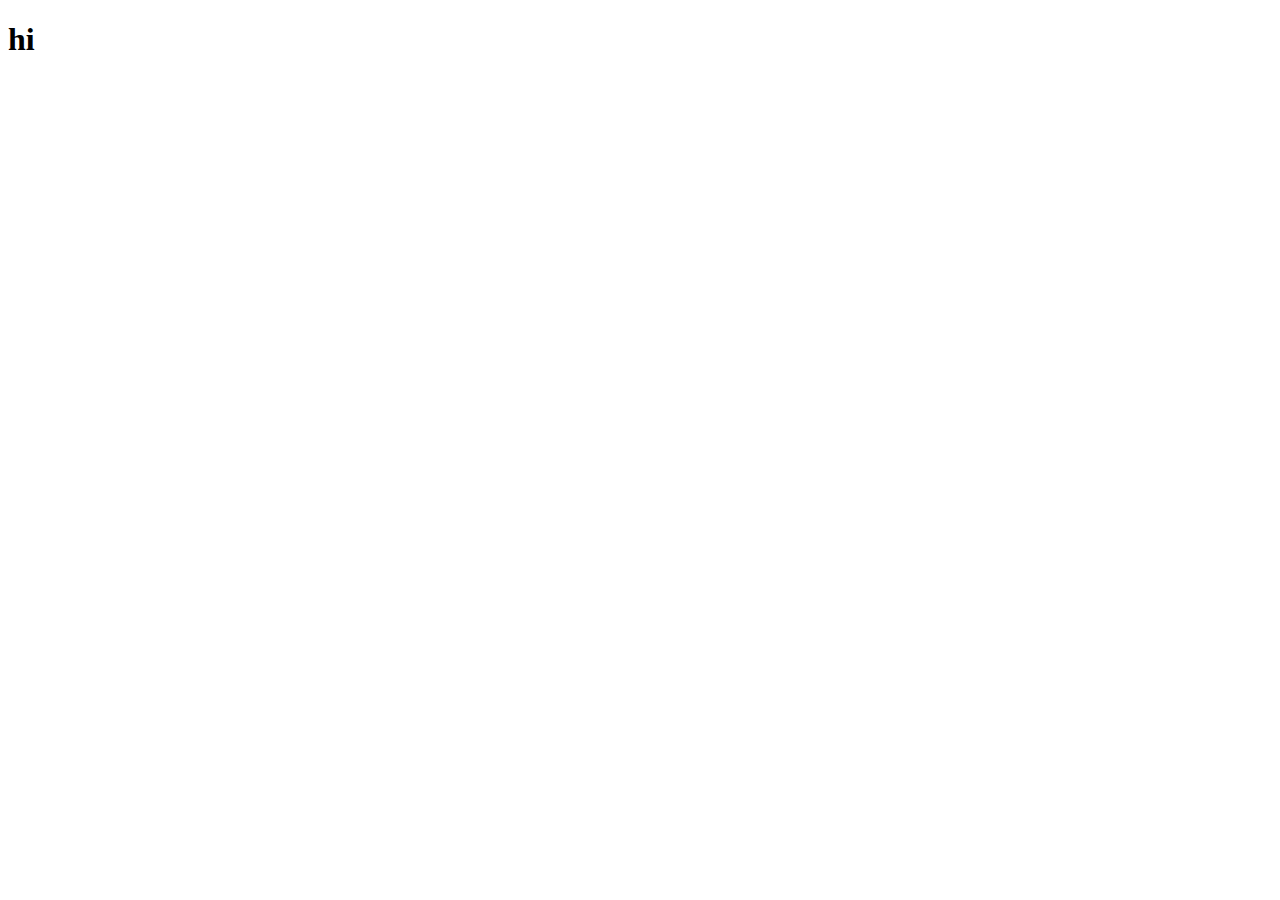
==== index.html @ 3cea9403 "first commit" ====
<!DOCTYPE html>
<html lang="en">
<head>
    <meta charset="UTF-8">
    <meta name="viewport" content="width=device-width, initial-scale=1.0">
    <title>Document</title>
</head>
<body>
    <h1>hi</h1>
</body>
</html>
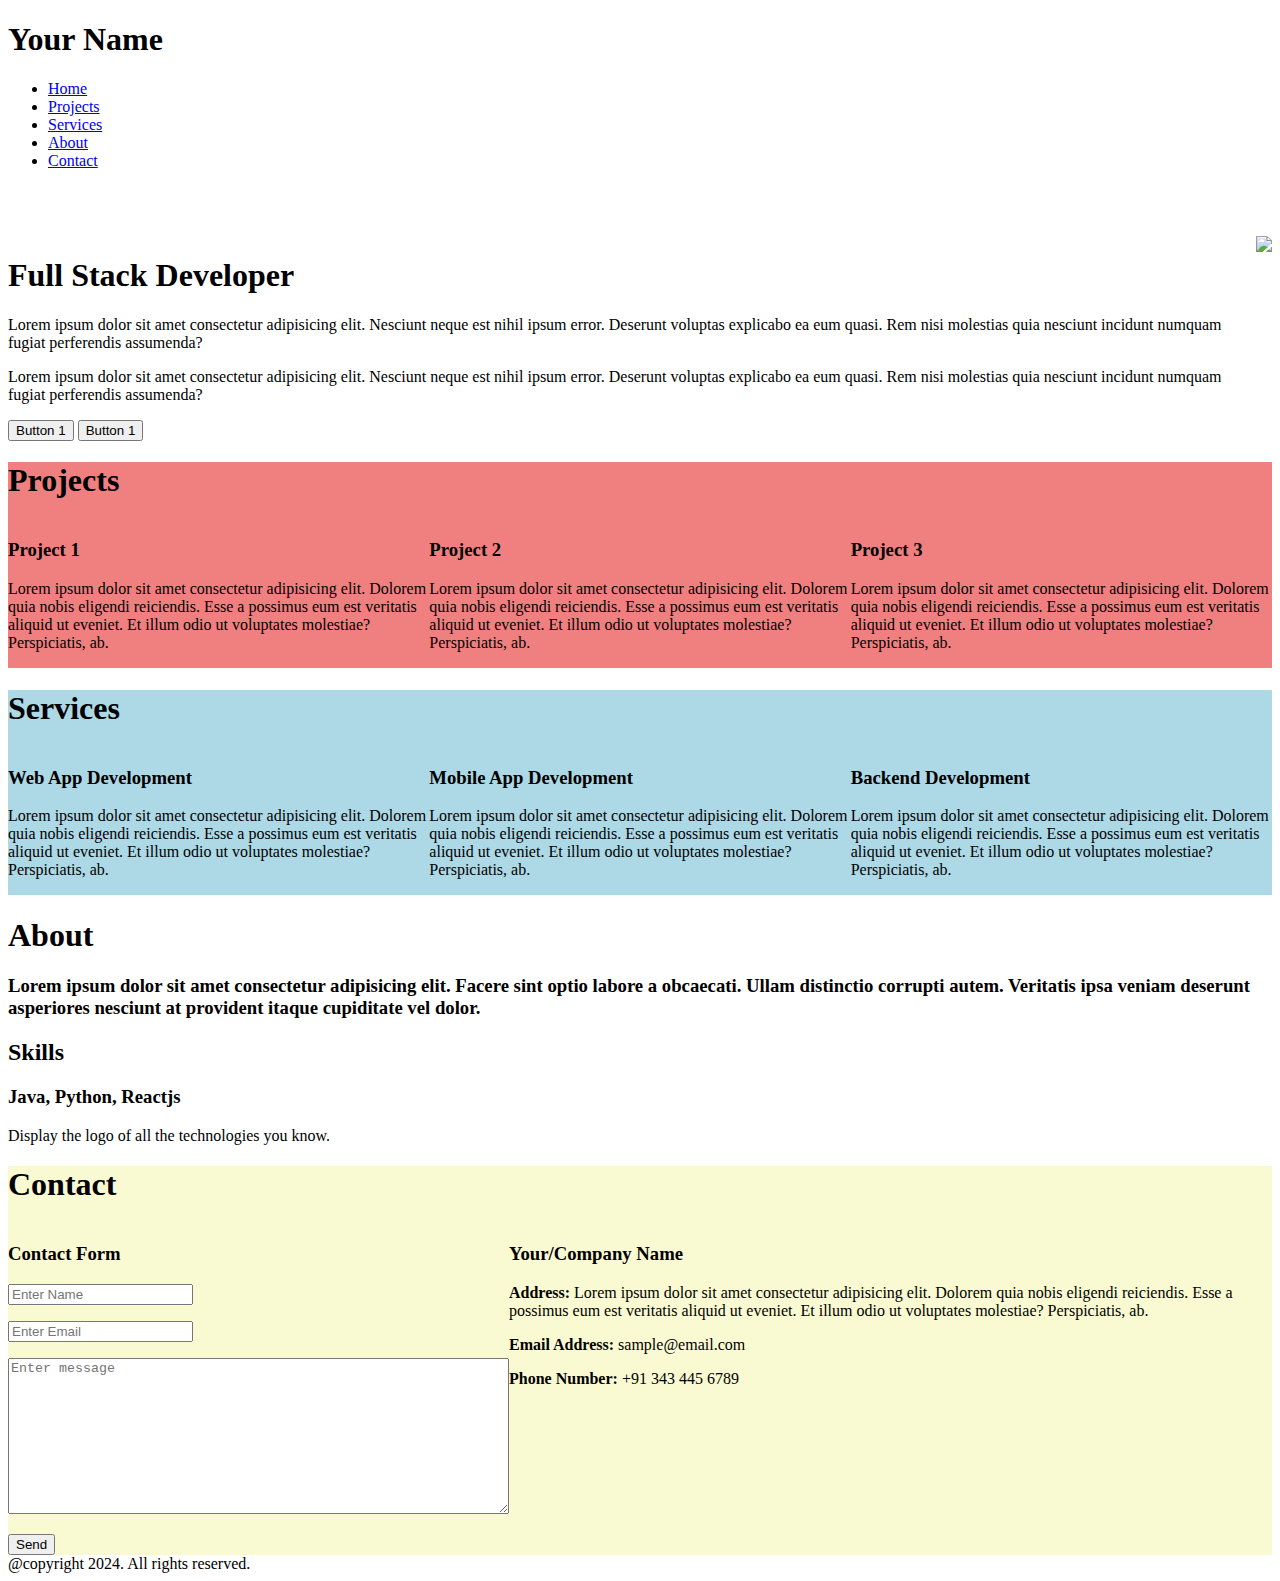
==== commit 7aa4b668: "added file" ====
--- a/index.html
+++ b/index.html
@@ -1,11 +1,175 @@
+
 <!DOCTYPE html>
 <html lang="en">
-<head>
-    <meta charset="UTF-8">
-    <meta name="viewport" content="width=device-width, initial-scale=1.0">
-    <title>Document</title>
-</head>
-<body>
-    <h1>hi</h1>
-</body>
-</html>+  <head>
+    <meta charset="UTF-8" />
+    <meta name="viewport" content="width=device-width, initial-scale=1.0" />
+    <title>Your Name</title>
+    <link rel="icon" type="image/x-icon" href="assets/images/ball.png" />
+    <link rel="stylesheet" href="assets/css/styles.css" />
+  </head>
+  <body>
+    <div class="container">
+      <div class="header-row"> 
+        <div class="box"><h1>Your Name</h1></div>
+        <div class="box">
+          <ul>
+            <li><a href="#home">Home</a></li>
+            <li><a href="#projects">Projects</a></li>
+            <li><a href="#services">Services</a></li>
+            <li><a href="#about">About</a></li>
+
+            <li><a href="#contact">Contact</a></li>
+          </ul>
+        </div>
+      </div>
+
+      <div class="row" id="home">
+        <div style="display: flex;padding-top: 50px;">
+          <div class="box">
+            <h1>Full Stack Developer</h1>
+            <p>
+              Lorem ipsum dolor sit amet consectetur adipisicing elit. Nesciunt
+              neque est nihil ipsum error. Deserunt voluptas explicabo ea eum
+              quasi. Rem nisi molestias quia nesciunt incidunt numquam fugiat
+              perferendis assumenda?
+            </p>
+            <p>
+              Lorem ipsum dolor sit amet consectetur adipisicing elit. Nesciunt
+              neque est nihil ipsum error. Deserunt voluptas explicabo ea eum
+              quasi. Rem nisi molestias quia nesciunt incidunt numquam fugiat
+              perferendis assumenda?
+            </p>
+            <button>Button 1</button>
+            <button>Button 1</button>
+          </div>
+          <div class="box">
+            <img src="https://picsum.photos/id/2/400/400" />
+          </div>
+        </div>
+      </div>
+
+      <div id="projects" class="row" style="background-color: lightcoral">
+        <h1>Projects</h1>
+        <div style="display: flex">
+          <div class="box">
+            <h3>Project 1</h3>
+            <p>
+              Lorem ipsum dolor sit amet consectetur adipisicing elit. Dolorem
+              quia nobis eligendi reiciendis. Esse a possimus eum est veritatis
+              aliquid ut eveniet. Et illum odio ut voluptates molestiae?
+              Perspiciatis, ab.
+            </p>
+          </div>
+
+          <div class="box">
+            <h3>Project 2</h3>
+            <p>
+              Lorem ipsum dolor sit amet consectetur adipisicing elit. Dolorem
+              quia nobis eligendi reiciendis. Esse a possimus eum est veritatis
+              aliquid ut eveniet. Et illum odio ut voluptates molestiae?
+              Perspiciatis, ab.
+            </p>
+          </div>
+
+          <div class="box">
+            <h3>Project 3</h3>
+            <p>
+              Lorem ipsum dolor sit amet consectetur adipisicing elit. Dolorem
+              quia nobis eligendi reiciendis. Esse a possimus eum est veritatis
+              aliquid ut eveniet. Et illum odio ut voluptates molestiae?
+              Perspiciatis, ab.
+            </p>
+          </div>
+        </div>
+      </div>
+      <div id="services" class="row" style="background-color: lightblue">
+        <h1>Services</h1>
+        <div style="display: flex">
+          <div class="box">
+            <h3>Web App Development</h3>
+            <p>
+              Lorem ipsum dolor sit amet consectetur adipisicing elit. Dolorem
+              quia nobis eligendi reiciendis. Esse a possimus eum est veritatis
+              aliquid ut eveniet. Et illum odio ut voluptates molestiae?
+              Perspiciatis, ab.
+            </p>
+          </div>
+
+          <div class="box">
+            <h3>Mobile App Development</h3>
+            <p>
+              Lorem ipsum dolor sit amet consectetur adipisicing elit. Dolorem
+              quia nobis eligendi reiciendis. Esse a possimus eum est veritatis
+              aliquid ut eveniet. Et illum odio ut voluptates molestiae?
+              Perspiciatis, ab.
+            </p>
+          </div>
+
+          <div class="box">
+            <h3>Backend Development</h3>
+            <p>
+              Lorem ipsum dolor sit amet consectetur adipisicing elit. Dolorem
+              quia nobis eligendi reiciendis. Esse a possimus eum est veritatis
+              aliquid ut eveniet. Et illum odio ut voluptates molestiae?
+              Perspiciatis, ab.
+            </p>
+          </div>
+        </div>
+      </div>
+      <div id="about" class="row">
+        <h1>About</h1>
+        <h3>
+          Lorem ipsum dolor sit amet consectetur adipisicing elit. Facere sint
+          optio labore a obcaecati. Ullam distinctio corrupti autem. Veritatis
+          ipsa veniam deserunt asperiores nesciunt at provident itaque
+          cupiditate vel dolor.
+        </h3>
+        <h2>Skills</h2>
+        <h3>Java, Python, Reactjs</h3>
+        <p>Display the logo of all the technologies you know.</p>
+      </div>
+      <div
+        id="contact"
+        class="row"
+        style="background-color: lightgoldenrodyellow"
+      >
+        <h1>Contact</h1>
+        <div style="display: flex">
+         
+
+          <div class="box">
+            <h3>Contact Form</h3>
+            <p>
+             <input type="text" placeholder="Enter Name">
+            </p>
+            <p>
+              <input type="email" placeholder="Enter Email">
+             </p>
+             <p>
+              <textarea rows="10" cols="60" placeholder="Enter message"></textarea>
+             </p>
+             <button>Send</button>
+          </div>
+
+          <div class="box">
+            <h3>Your/Company Name</h3>
+            <p>
+              <b>Address: </b>Lorem ipsum dolor sit amet consectetur adipisicing elit. Dolorem
+              quia nobis eligendi reiciendis. Esse a possimus eum est veritatis
+              aliquid ut eveniet. Et illum odio ut voluptates molestiae?
+              Perspiciatis, ab.
+            </p>
+            <p>
+              <b>Email Address: </b>sample@email.com
+            </p>
+            <p>
+              <b>Phone Number: </b>+91 343 445 6789
+            </p>
+          </div>
+        </div>
+      </div>
+      <div class="footer">@copyright 2024. All rights reserved.</div>
+    </div>
+  </body>
+</html>
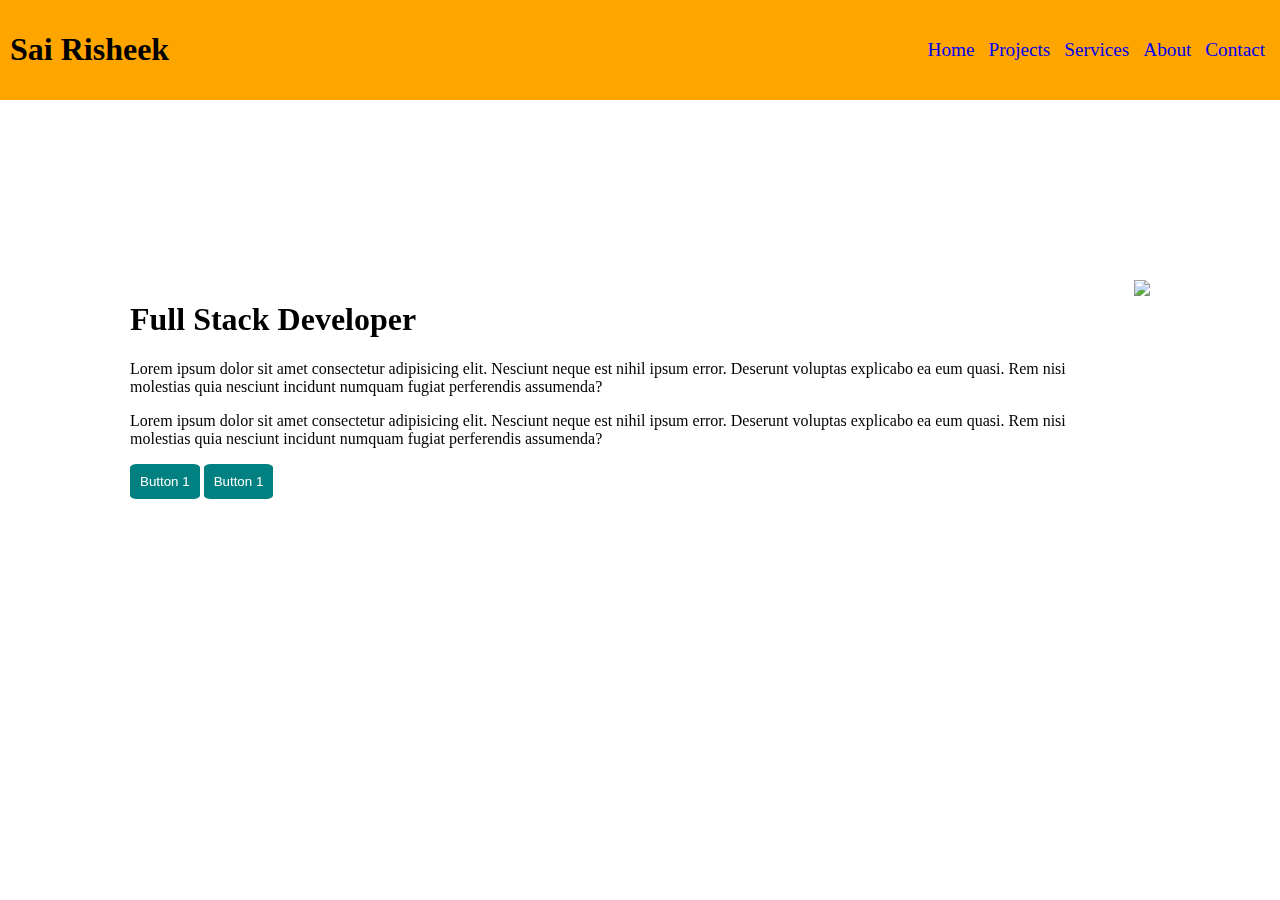
==== commit 0be4cff9: "html modifed" ====
--- a/index.html
+++ b/index.html
@@ -11,7 +11,7 @@
   <body>
     <div class="container">
       <div class="header-row"> 
-        <div class="box"><h1>Your Name</h1></div>
+        <div class="box"><h1>Sai Risheek</h1></div>
         <div class="box">
           <ul>
             <li><a href="#home">Home</a></li>
@@ -53,32 +53,30 @@
         <h1>Projects</h1>
         <div style="display: flex">
           <div class="box">
-            <h3>Project 1</h3>
+           <a href="./mystore/index.html" target="_blank"><h3>Project 1</h3></a> 
             <p>
-              Lorem ipsum dolor sit amet consectetur adipisicing elit. Dolorem
-              quia nobis eligendi reiciendis. Esse a possimus eum est veritatis
-              aliquid ut eveniet. Et illum odio ut voluptates molestiae?
-              Perspiciatis, ab.
+              Developed a static web app for an online store using HTML and CSS to display products. Designed and styled responsive pages showcasing items with detailed descriptions and images. Focused on clean, user-friendly layouts to enhance the browsing experience. This project improved my front-end development skills and understanding of web design principles.
             </p>
           </div>
 
           <div class="box">
-            <h3>Project 2</h3>
+            <a href="https://sairisheek4.github.io/password-checker/" target="_blank"><h3>PASSWORD-CHECKER</h3></a>
             <p>
-              Lorem ipsum dolor sit amet consectetur adipisicing elit. Dolorem
-              quia nobis eligendi reiciendis. Esse a possimus eum est veritatis
-              aliquid ut eveniet. Et illum odio ut voluptates molestiae?
-              Perspiciatis, ab.
+              Developed an interactive Password
+             Strength Checker web-app by using
+            Html,Css,Javascript designed to help users
+            strength based on various criteria.This tool
+            provides real-time feedback on password
+            complexity and suggests improvements to
+            enhance security.
+             create secure passwords by evaluating their
             </p>
           </div>
 
           <div class="box">
-            <h3>Project 3</h3>
+           <a href="https://sairisheek4.github.io/calculator/" target="_blank"><h3>CALCULATOR</h3></a>
             <p>
-              Lorem ipsum dolor sit amet consectetur adipisicing elit. Dolorem
-              quia nobis eligendi reiciendis. Esse a possimus eum est veritatis
-              aliquid ut eveniet. Et illum odio ut voluptates molestiae?
-              Perspiciatis, ab.
+              Developed a dynamic web-based calculator using HTML, CSS, and JavaScript, integrating external APIs for advanced mathematical operations. Designed a responsive and intuitive user interface to enhance usability across devices. Implemented real-time data fetching and error handling for accurate calculations. Focused on optimizing performance and ensuring seamless interaction. This project strengthened my skills in front-end development and API integration.
             </p>
           </div>
         </div>
--- a/assets/css/styles.css
+++ b/assets/css/styles.css
@@ -0,0 +1,63 @@
+    .container {
+      position: fixed;
+      overflow: auto;
+      top: 0;
+      left: 0;
+      bottom: 0;
+      right: 0;
+      scroll-behavior: smooth;
+      height: 100%;
+    }
+
+    .header-row {
+      background-color: orange;
+      display: flex;
+      justify-content: space-between;
+      align-items: center;
+      position: sticky;
+      top: 0px;
+    }
+
+    .header-row .box {
+      padding: 10px;
+    }
+
+    .header-row li {
+      display: inline;
+      padding: 5px;
+      font-size: larger;
+    }
+
+    .header-row a {
+      text-decoration: none;
+    }
+
+    .header-row a:hover {
+      text-decoration: underline;
+    }
+
+    .row {
+      padding: 100px;
+      height: 75%;
+    }
+
+    .row .box {
+      padding: 20px;
+      margin: 10px;
+    }
+
+    .footer {
+      padding: 20px;
+      margin: 0px;
+      background-color: black;
+      color: white;
+      font-size: large;
+    }
+
+    button {
+      background-color: teal;
+      padding: 10px;
+      color: white;
+      border: none;
+      border-radius: 10%;
+    }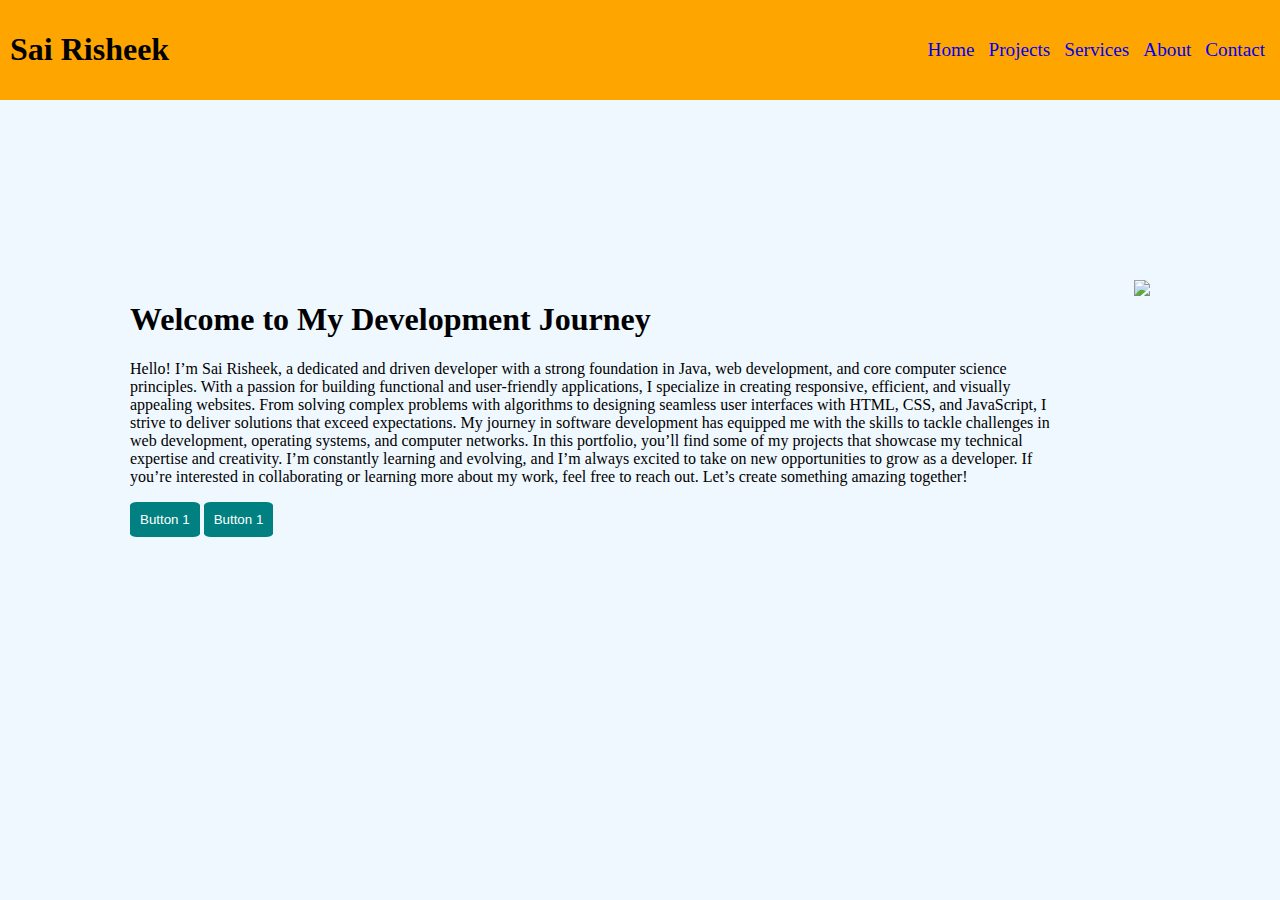
==== commit a79104a6: "Update index.html" ====
--- a/index.html
+++ b/index.html
@@ -24,21 +24,16 @@
         </div>
       </div>
 
-      <div class="row" id="home">
+      <div class="row" id="home" style="background-color:aliceblue">
         <div style="display: flex;padding-top: 50px;">
           <div class="box">
-            <h1>Full Stack Developer</h1>
+            <h1>Welcome to My Development Journey</h1>
             <p>
-              Lorem ipsum dolor sit amet consectetur adipisicing elit. Nesciunt
-              neque est nihil ipsum error. Deserunt voluptas explicabo ea eum
-              quasi. Rem nisi molestias quia nesciunt incidunt numquam fugiat
-              perferendis assumenda?
-            </p>
-            <p>
-              Lorem ipsum dolor sit amet consectetur adipisicing elit. Nesciunt
-              neque est nihil ipsum error. Deserunt voluptas explicabo ea eum
-              quasi. Rem nisi molestias quia nesciunt incidunt numquam fugiat
-              perferendis assumenda?
+              Hello! I’m Sai Risheek, a dedicated and driven developer with a strong foundation in Java, web development, and core computer science principles. With a passion for building functional and user-friendly applications, I specialize in creating responsive, efficient, and visually appealing websites.
+
+              From solving complex problems with algorithms to designing seamless user interfaces with HTML, CSS, and JavaScript, I strive to deliver solutions that exceed expectations. My journey in software development has equipped me with the skills to tackle challenges in web development, operating systems, and computer networks.
+              
+              In this portfolio, you’ll find some of my projects that showcase my technical expertise and creativity. I’m constantly learning and evolving, and I’m always excited to take on new opportunities to grow as a developer. If you’re interested in collaborating or learning more about my work, feel free to reach out. Let’s create something amazing together!
             </p>
             <button>Button 1</button>
             <button>Button 1</button>
@@ -53,30 +48,24 @@
         <h1>Projects</h1>
         <div style="display: flex">
           <div class="box">
-           <a href="./mystore/index.html" target="_blank"><h3>Project 1</h3></a> 
+           <a href="./mystore/index.html" target="_blank"><h3>MY STORE</h3></a> 
             <p>
-              Developed a static web app for an online store using HTML and CSS to display products. Designed and styled responsive pages showcasing items with detailed descriptions and images. Focused on clean, user-friendly layouts to enhance the browsing experience. This project improved my front-end development skills and understanding of web design principles.
+              Developed a static web app for an online store using HTML and CSS to display products. Designed responsive pages that showcase items with detailed descriptions and images, ensuring a clean and user-friendly layout. Focused on enhancing the browsing experience by optimizing the design for different screen sizes. This project helped me improve my front-end development skills and deepened my understanding of web design principles.
             </p>
           </div>
 
           <div class="box">
-            <a href="https://sairisheek4.github.io/password-checker/" target="_blank"><h3>PASSWORD-CHECKER</h3></a>
+            <a href="https://sairisheek4.github.io/mybank/" target="_blank"><h3>MY BANK</h3></a>
             <p>
-              Developed an interactive Password
-             Strength Checker web-app by using
-            Html,Css,Javascript designed to help users
-            strength based on various criteria.This tool
-            provides real-time feedback on password
-            complexity and suggests improvements to
-            enhance security.
-             create secure passwords by evaluating their
+              "MyBank is a simple web app that allows users to securely manage their accounts, view balances, and make transfers. It offers an easy-to-use interface for managing personal finances on the go."
+
             </p>
           </div>
 
           <div class="box">
-           <a href="https://sairisheek4.github.io/calculator/" target="_blank"><h3>CALCULATOR</h3></a>
+           <a href="https://sairisheek4.github.io/calculator/" target="_blank"><h3>CURRENCY CONVERTER</h3></a>
             <p>
-              Developed a dynamic web-based calculator using HTML, CSS, and JavaScript, integrating external APIs for advanced mathematical operations. Designed a responsive and intuitive user interface to enhance usability across devices. Implemented real-time data fetching and error handling for accurate calculations. Focused on optimizing performance and ensuring seamless interaction. This project strengthened my skills in front-end development and API integration.
+              Developed a web-based currency converter as a project using HTML, CSS, and JavaScript, integrating third-party APIs to fetch real-time exchange rates. The application allows users to easily convert between different currencies with accurate, up-to-date rates. I designed a responsive, user-friendly interface to ensure smooth interactions across various devices. The project enhanced my skills in API integration, real-time data fetching, and optimizing user experience for web applications.
             </p>
           </div>
         </div>
@@ -87,14 +76,11 @@
           <div class="box">
             <h3>Web App Development</h3>
             <p>
-              Lorem ipsum dolor sit amet consectetur adipisicing elit. Dolorem
-              quia nobis eligendi reiciendis. Esse a possimus eum est veritatis
-              aliquid ut eveniet. Et illum odio ut voluptates molestiae?
-              Perspiciatis, ab.
+              Designed and developed responsive web applications using HTML, CSS, and JavaScript to deliver engaging user experiences. Built interactive interfaces with dynamic content, ensuring cross-browser compatibility and mobile responsiveness. Integrated third-party APIs to enhance functionality and streamline data handling. Focused on optimizing performance, improving load times, and ensuring accessibility. Collaborated on UI/UX design to create intuitive layouts and seamless navigation. This experience strengthened my front-end development skills and deepened my understanding of web technologies.
             </p>
           </div>
 
-          <div class="box">
+          <!-- <div class="box">
             <h3>Mobile App Development</h3>
             <p>
               Lorem ipsum dolor sit amet consectetur adipisicing elit. Dolorem
@@ -102,9 +88,9 @@
               aliquid ut eveniet. Et illum odio ut voluptates molestiae?
               Perspiciatis, ab.
             </p>
-          </div>
+          </div> -->
 
-          <div class="box">
+          <!-- <div class="box">
             <h3>Backend Development</h3>
             <p>
               Lorem ipsum dolor sit amet consectetur adipisicing elit. Dolorem
@@ -112,20 +98,22 @@
               aliquid ut eveniet. Et illum odio ut voluptates molestiae?
               Perspiciatis, ab.
             </p>
-          </div>
+          </div> -->
         </div>
       </div>
-      <div id="about" class="row">
+      <div id="about" class="row" style="background-color:aliceblue">
         <h1>About</h1>
         <h3>
-          Lorem ipsum dolor sit amet consectetur adipisicing elit. Facere sint
-          optio labore a obcaecati. Ullam distinctio corrupti autem. Veritatis
-          ipsa veniam deserunt asperiores nesciunt at provident itaque
-          cupiditate vel dolor.
+          I am a passionate developer with a strong foundation in various programming languages and technologies. I have expertise in Java, Data Structures and Algorithms (DSA), and web development using HTML, CSS, and JavaScript. Additionally, I possess a solid understanding of Operating Systems, Data Communication Computer Networks (DCCN), and Design and Analysis of Algorithms (DAA). I’m always eager to learn new technologies and apply my skills to solve real-world problems, enhancing both user experiences and system performance.
         </h3>
         <h2>Skills</h2>
-        <h3>Java, Python, Reactjs</h3>
-        <p>Display the logo of all the technologies you know.</p>
+        <h3>Java</h3>
+        <h3>HTML</h3>
+        <h3>CSS</h3>
+        <h3>JAVASCRIPT</h3>
+        <h3>C</h3>
+        <h3>DATA STRUCTURES AND ALGORITHMS</h3>
+        <!-- <p>Display the logo of all the technologies you know.</p> -->
       </div>
       <div
         id="contact"
@@ -147,7 +135,7 @@
              <p>
               <textarea rows="10" cols="60" placeholder="Enter message"></textarea>
              </p>
-             <button>Send</button>
+             <button onclick="window.location.href='assets/contact.html';">Send</button>
           </div>
 
           <div class="box">
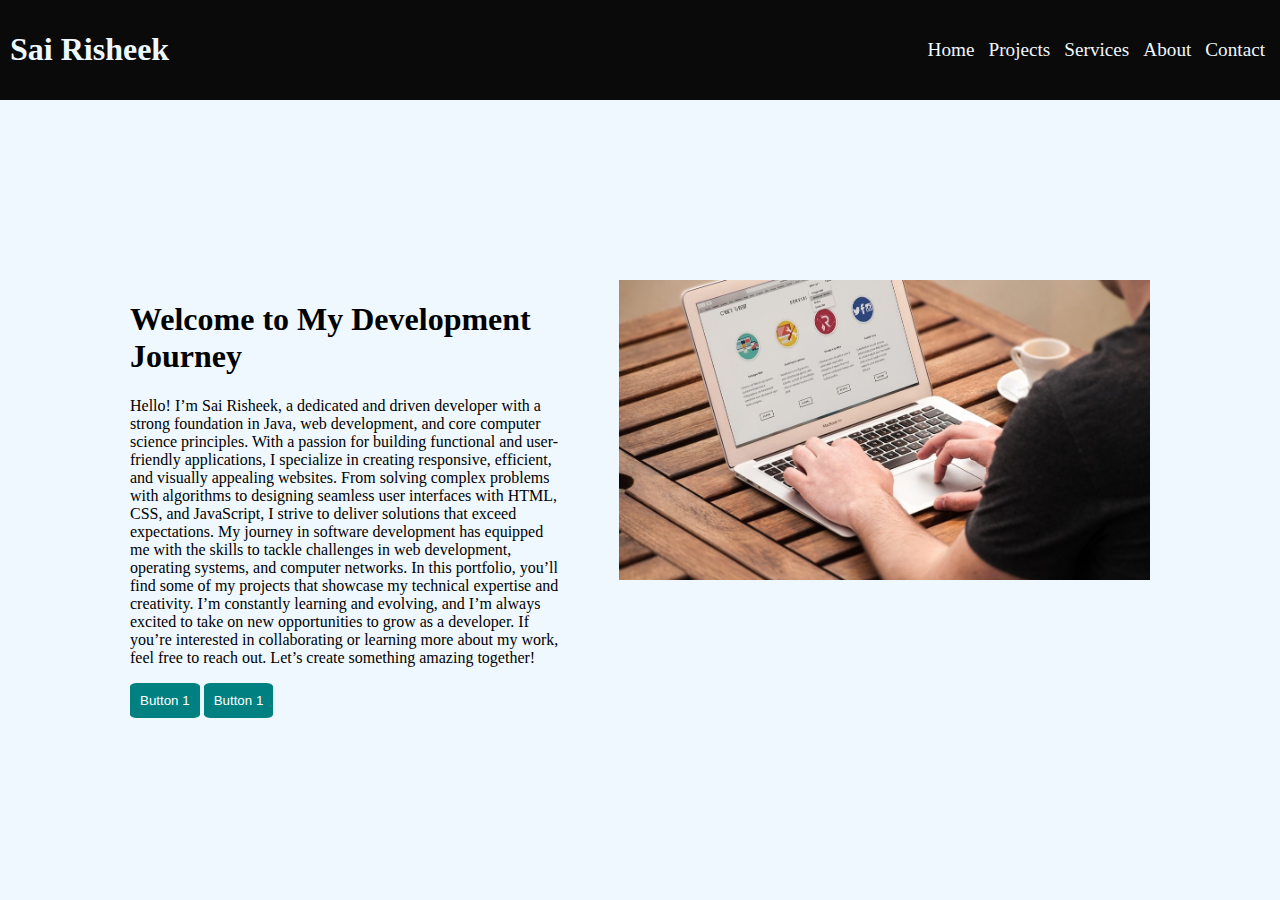
==== commit 75da0f2a: "add" ====
--- a/index.html
+++ b/index.html
@@ -39,12 +39,12 @@
             <button>Button 1</button>
           </div>
           <div class="box">
-            <img src="https://picsum.photos/id/2/400/400" />
+            <img style="height: 300px;" src="./assets/images/best_website_builder_for_photographers.jpg" />
           </div>
         </div>
       </div>
 
-      <div id="projects" class="row" style="background-color: lightcoral">
+      <div id="projects" class="row" style="background-color: rgb(158, 138, 138)">
         <h1>Projects</h1>
         <div style="display: flex">
           <div class="box">
@@ -63,11 +63,44 @@
           </div>
 
           <div class="box">
-           <a href="https://sairisheek4.github.io/calculator/" target="_blank"><h3>CURRENCY CONVERTER</h3></a>
+           <a href=https://sairisheek4.github.io/mystore/ target="_blank"><h3>Mystore</h3></a>
             <p>
-              Developed a web-based currency converter as a project using HTML, CSS, and JavaScript, integrating third-party APIs to fetch real-time exchange rates. The application allows users to easily convert between different currencies with accurate, up-to-date rates. I designed a responsive, user-friendly interface to ensure smooth interactions across various devices. The project enhanced my skills in API integration, real-time data fetching, and optimizing user experience for web applications.
+              The Cart page of the web app allows users to review and manage the items they've added to their shopping cart. It displays the list of selected products, including names, quantities, and prices. Users can update quantities, remove items, and see the total cost. The page also includes a checkout button for proceeding to payment.
             </p>
+
+
+
           </div>
+          <div class="box">
+            <a href=https://sairisheek4.github.io/websiteboot/ target="_blank"><h3>MyBootstarp</h3></a>
+             <p>
+               The Cart page of the web app allows users to review and manage the items they've added to their shopping cart. It displays the list of selected products, including names, quantities, and prices. Users can update quantities, remove items, and see the total cost. The page also includes a checkout button for proceeding to payment.
+             </p>
+ 
+ 
+ 
+           </div>
+         
+           <div class="box">
+            <a href=https://sairisheek4.github.io/socialmedia/ target="_blank"><h3>SocialMedia</h3></a>
+             <p>
+               The Cart page of the web app allows users to review and manage the items they've added to their shopping cart. It displays the list of selected products, including names, quantities, and prices. Users can update quantities, remove items, and see the total cost. The page also includes a checkout button for proceeding to payment.
+             </p>
+ 
+ 
+ 
+           </div>
+
+           <div class="box">
+            <a href=https://sairisheek4.github.io/socialmedia/ target="_blank"><h3>ReactStore</h3></a>
+             <p>
+               The Cart page of the web app allows users to review and manage the items they've added to their shopping cart. It displays the list of selected products, including names, quantities, and prices. Users can update quantities, remove items, and see the total cost. The page also includes a checkout button for proceeding to payment.
+             </p>
+ 
+ 
+ 
+           </div>
+
         </div>
       </div>
       <div id="services" class="row" style="background-color: lightblue">
--- a/assets/css/styles.css
+++ b/assets/css/styles.css
@@ -10,12 +10,13 @@
     }
 
     .header-row {
-      background-color: orange;
+      background-color: rgb(10, 10, 10);
       display: flex;
       justify-content: space-between;
       align-items: center;
       position: sticky;
       top: 0px;
+      color: aliceblue;
     }
 
     .header-row .box {
@@ -30,6 +31,7 @@
 
     .header-row a {
       text-decoration: none;
+      color: aliceblue;
     }
 
     .header-row a:hover {
@@ -60,4 +62,12 @@
       color: white;
       border: none;
       border-radius: 10%;
-    }+    }
+    .pbox{
+      width: 300px;
+      border: 10px solid gray;
+      border-radius: 20px;
+      padding: 20px;
+      margin: 20px;
+      
+  }